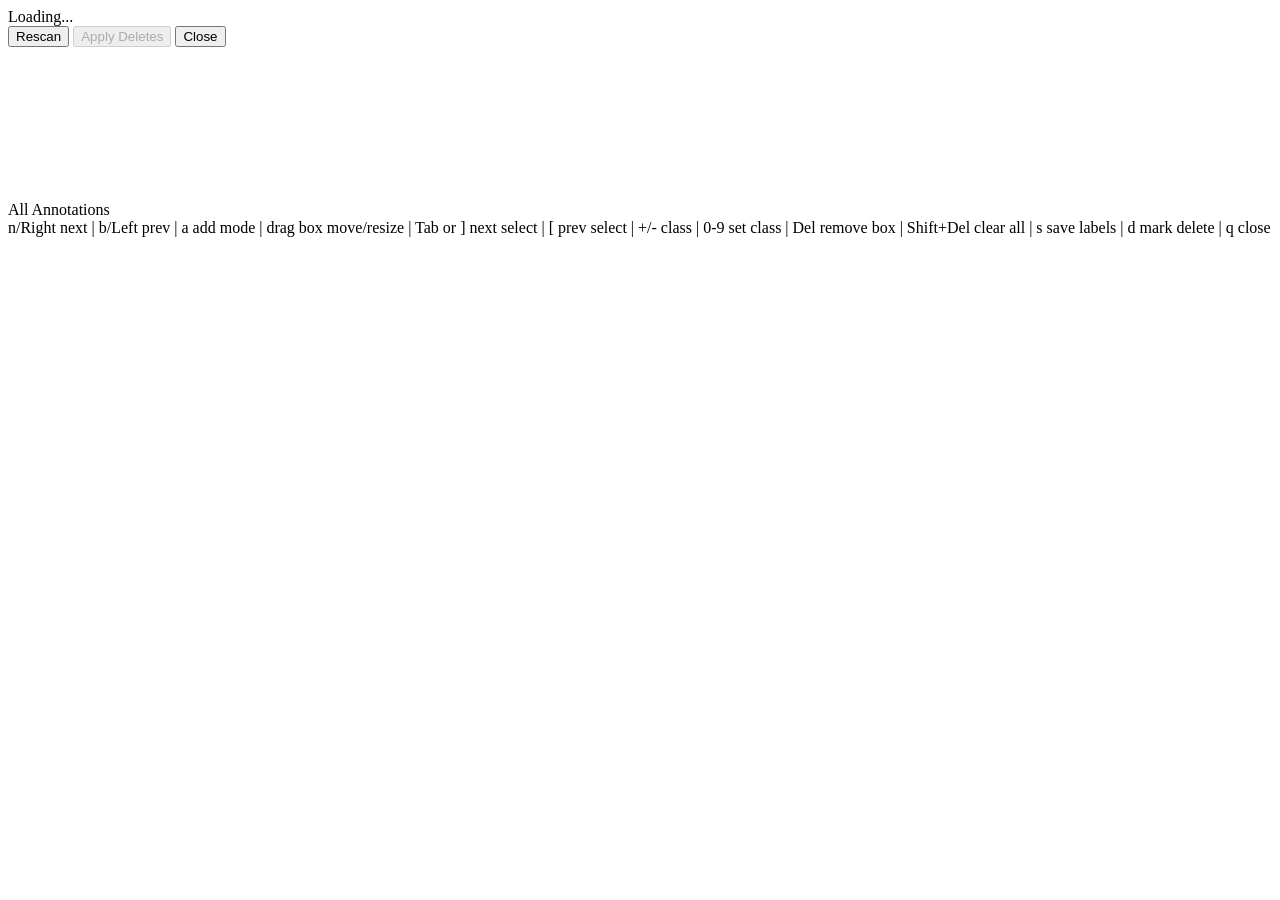
==== annoviz/web/index.html @ 16f55e4d "Add subject panel for annotations and improve layout in image labeling tool, added annotation cycle " ====
<!doctype html>
<html lang="en">
<head>
  <meta charset="utf-8">
  <meta name="viewport" content="width=device-width, initial-scale=1">
  <title>Anno Viz</title>
  <link rel="stylesheet" href="/styles.css">
</head>
<body>
  <header>
    <div id="status">Loading...</div>
    <button id="rescanBtn" type="button">Rescan</button>
    <button id="applyDeletesBtn" type="button" disabled>Apply Deletes</button>
    <button id="closeBtn" type="button">Close</button>
  </header>
  <main id="stage">
    <section id="imagePane">
      <canvas id="imageCanvas"></canvas>
    </section>
    <aside id="subjectPanel" aria-label="Annotations">
      <div class="subjectListCard">
        <div class="panelLabel">All Annotations</div>
        <div id="subjectList" role="listbox" aria-label="Annotations"></div>
      </div>
    </aside>
  </main>
  <footer>
    <div id="help">n/Right next | b/Left prev | a add mode | drag box move/resize | Tab or ] next select | [ prev select | +/- class | 0-9 set class | Del remove box | Shift+Del clear all | s save labels | d mark delete | q close</div>
    <canvas id="timelineCanvas"></canvas>
  </footer>
  <div id="closePrompt" class="modalOverlay" hidden>
    <section class="modalDialog" role="dialog" aria-modal="true" aria-labelledby="closePromptTitle">
      <h2 id="closePromptTitle">Pending deletes</h2>
      <p id="closePromptText"></p>
      <div class="modalActions">
        <button id="closeApplyBtn" type="button">Apply & Close</button>
        <button id="closeDiscardBtn" type="button">Close Without Deleting</button>
      </div>
    </section>
  </div>
  <script src="/config.js"></script>
  <script src="/app.js"></script>
</body>
</html>
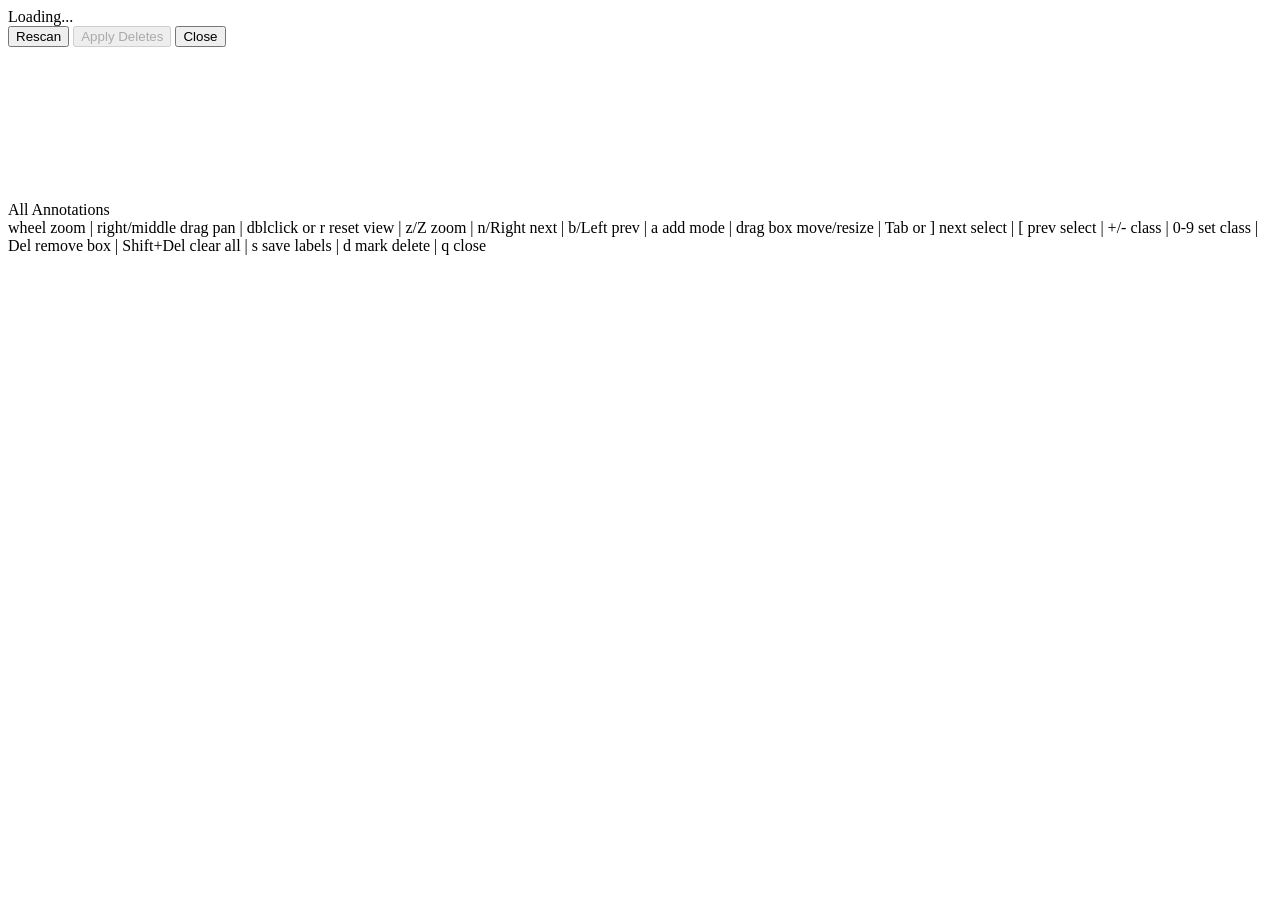
==== commit 308c266c: "Enhance workspace functionality by saving last viewed image index; update README and version to 0.1." ====
--- a/annoviz/web/index.html
+++ b/annoviz/web/index.html
@@ -25,7 +25,7 @@
     </aside>
   </main>
   <footer>
-    <div id="help">n/Right next | b/Left prev | a add mode | drag box move/resize | Tab or ] next select | [ prev select | +/- class | 0-9 set class | Del remove box | Shift+Del clear all | s save labels | d mark delete | q close</div>
+    <div id="help">wheel zoom | right/middle drag pan | dblclick or r reset view | z/Z zoom | n/Right next | b/Left prev | a add mode | drag box move/resize | Tab or ] next select | [ prev select | +/- class | 0-9 set class | Del remove box | Shift+Del clear all | s save labels | d mark delete | q close</div>
     <canvas id="timelineCanvas"></canvas>
   </footer>
   <div id="closePrompt" class="modalOverlay" hidden>
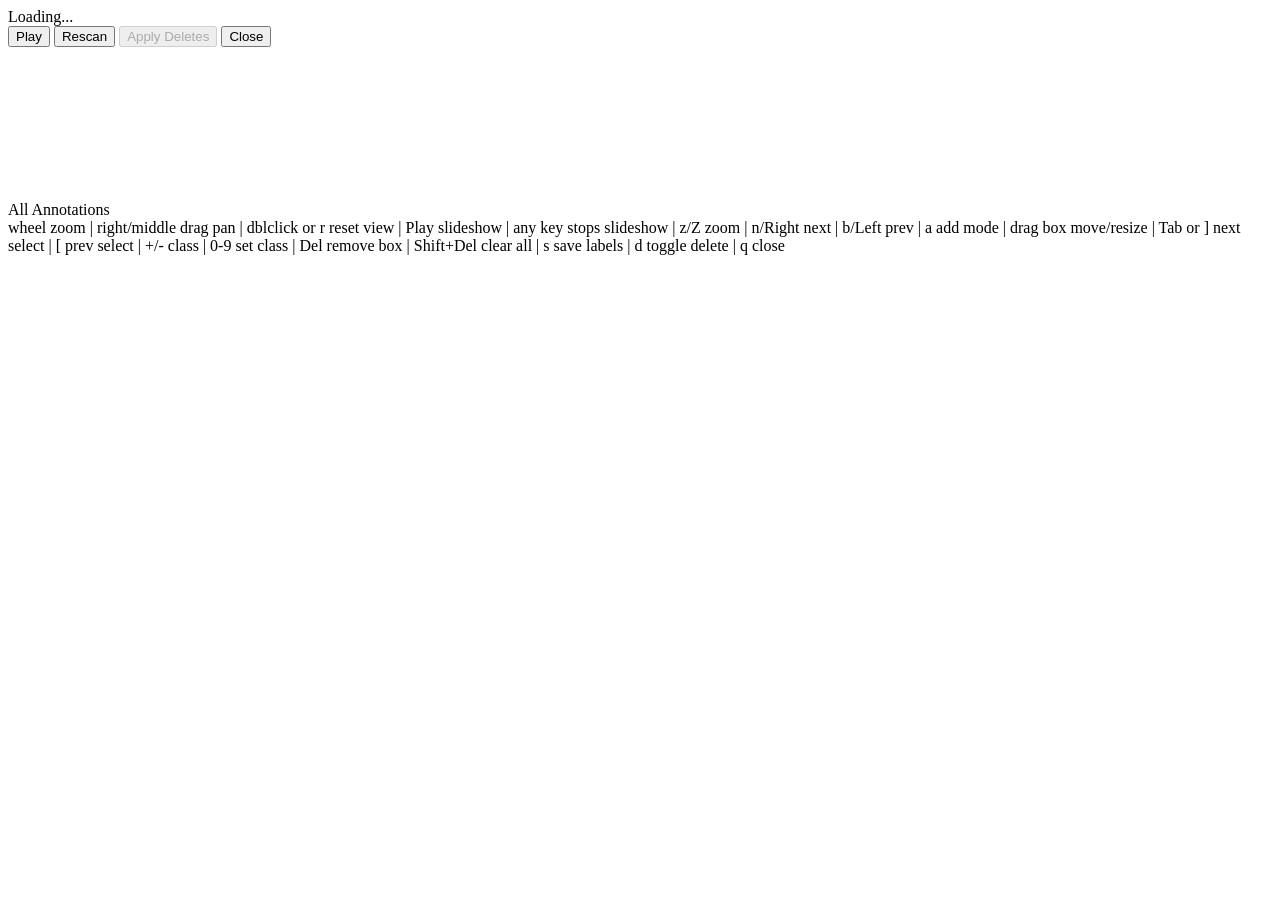
==== commit 4481e604: "Add slideshow functionality with adjustable delay; update README and tests" ====
--- a/annoviz/web/index.html
+++ b/annoviz/web/index.html
@@ -9,6 +9,7 @@
 <body>
   <header>
     <div id="status">Loading...</div>
+    <button id="playBtn" type="button">Play</button>
     <button id="rescanBtn" type="button">Rescan</button>
     <button id="applyDeletesBtn" type="button" disabled>Apply Deletes</button>
     <button id="closeBtn" type="button">Close</button>
@@ -25,7 +26,7 @@
     </aside>
   </main>
   <footer>
-    <div id="help">wheel zoom | right/middle drag pan | dblclick or r reset view | z/Z zoom | n/Right next | b/Left prev | a add mode | drag box move/resize | Tab or ] next select | [ prev select | +/- class | 0-9 set class | Del remove box | Shift+Del clear all | s save labels | d mark delete | q close</div>
+    <div id="help">wheel zoom | right/middle drag pan | dblclick or r reset view | Play slideshow | any key stops slideshow | z/Z zoom | n/Right next | b/Left prev | a add mode | drag box move/resize | Tab or ] next select | [ prev select | +/- class | 0-9 set class | Del remove box | Shift+Del clear all | s save labels | d toggle delete | q close</div>
     <canvas id="timelineCanvas"></canvas>
   </footer>
   <div id="closePrompt" class="modalOverlay" hidden>
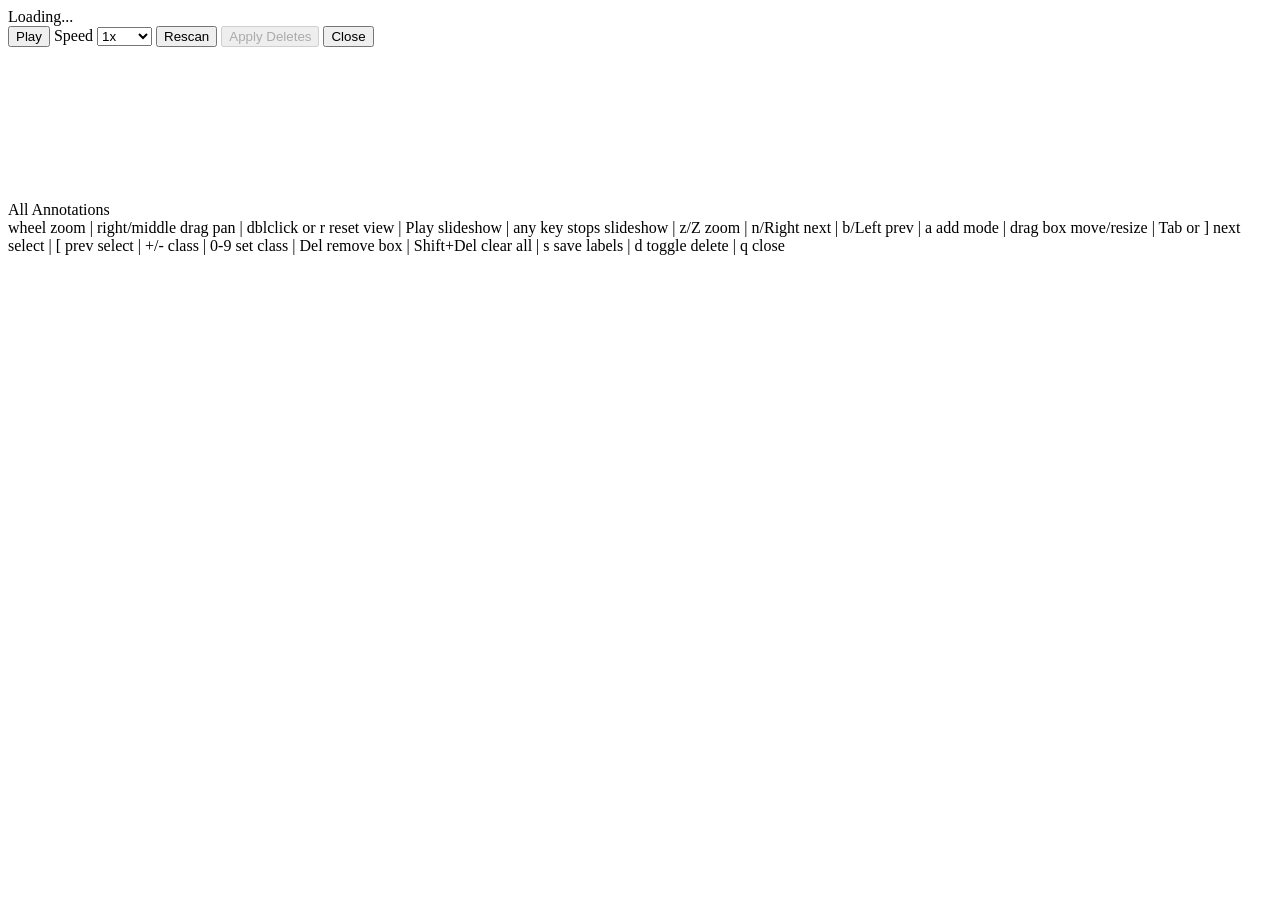
==== commit 3a9d869c: "Add slideshow speed multiplier control and update delay logic" ====
--- a/annoviz/web/index.html
+++ b/annoviz/web/index.html
@@ -10,6 +10,19 @@
   <header>
     <div id="status">Loading...</div>
     <button id="playBtn" type="button">Play</button>
+    <label for="slideshowMultiplier" class="sr-only">Speed</label>
+    <select id="slideshowMultiplier" aria-label="Slideshow speed multiplier">
+      <option value="0.25">0.25x</option>
+      <option value="0.5">0.5x</option>
+      <option value="0.75">0.75x</option>
+      <option value="1" selected>1x</option>
+      <option value="1.25">1.25x</option>
+      <option value="1.5">1.5x</option>
+      <option value="1.75">1.75x</option>
+      <option value="2">2x</option>
+      <option value="3">3x</option>
+      <option value="4">4x</option>
+    </select>
     <button id="rescanBtn" type="button">Rescan</button>
     <button id="applyDeletesBtn" type="button" disabled>Apply Deletes</button>
     <button id="closeBtn" type="button">Close</button>
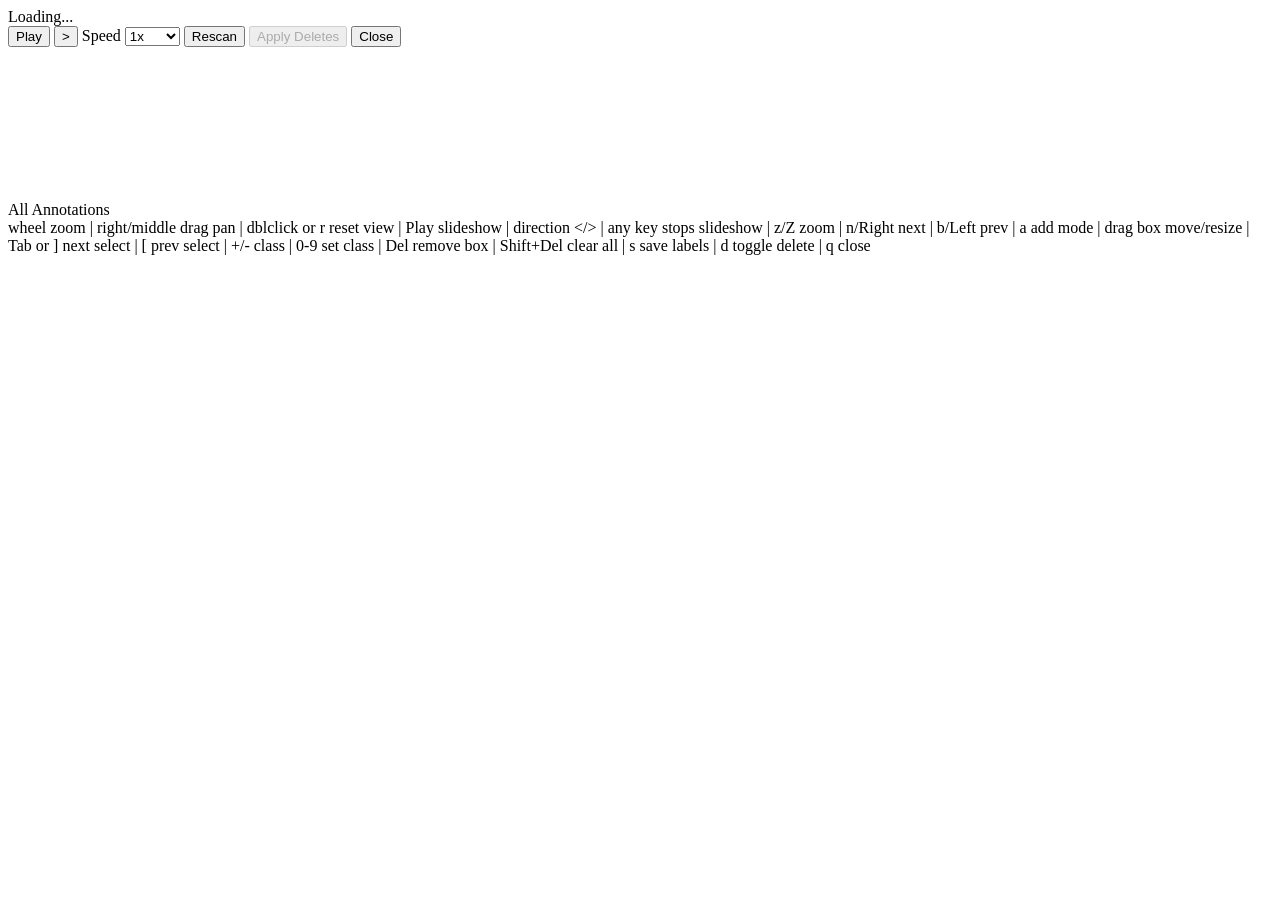
==== commit 1d90f53c: "Add slideshow direction toggle and update README; bump version to 0.2.2" ====
--- a/annoviz/web/index.html
+++ b/annoviz/web/index.html
@@ -10,6 +10,7 @@
   <header>
     <div id="status">Loading...</div>
     <button id="playBtn" type="button">Play</button>
+    <button id="slideshowDirectionBtn" type="button" title="Slideshow direction: right" aria-label="Slideshow direction: right">&gt;</button>
     <label for="slideshowMultiplier" class="sr-only">Speed</label>
     <select id="slideshowMultiplier" aria-label="Slideshow speed multiplier">
       <option value="0.25">0.25x</option>
@@ -39,7 +40,7 @@
     </aside>
   </main>
   <footer>
-    <div id="help">wheel zoom | right/middle drag pan | dblclick or r reset view | Play slideshow | any key stops slideshow | z/Z zoom | n/Right next | b/Left prev | a add mode | drag box move/resize | Tab or ] next select | [ prev select | +/- class | 0-9 set class | Del remove box | Shift+Del clear all | s save labels | d toggle delete | q close</div>
+    <div id="help">wheel zoom | right/middle drag pan | dblclick or r reset view | Play slideshow | direction &lt;/&gt; | any key stops slideshow | z/Z zoom | n/Right next | b/Left prev | a add mode | drag box move/resize | Tab or ] next select | [ prev select | +/- class | 0-9 set class | Del remove box | Shift+Del clear all | s save labels | d toggle delete | q close</div>
     <canvas id="timelineCanvas"></canvas>
   </footer>
   <div id="closePrompt" class="modalOverlay" hidden>
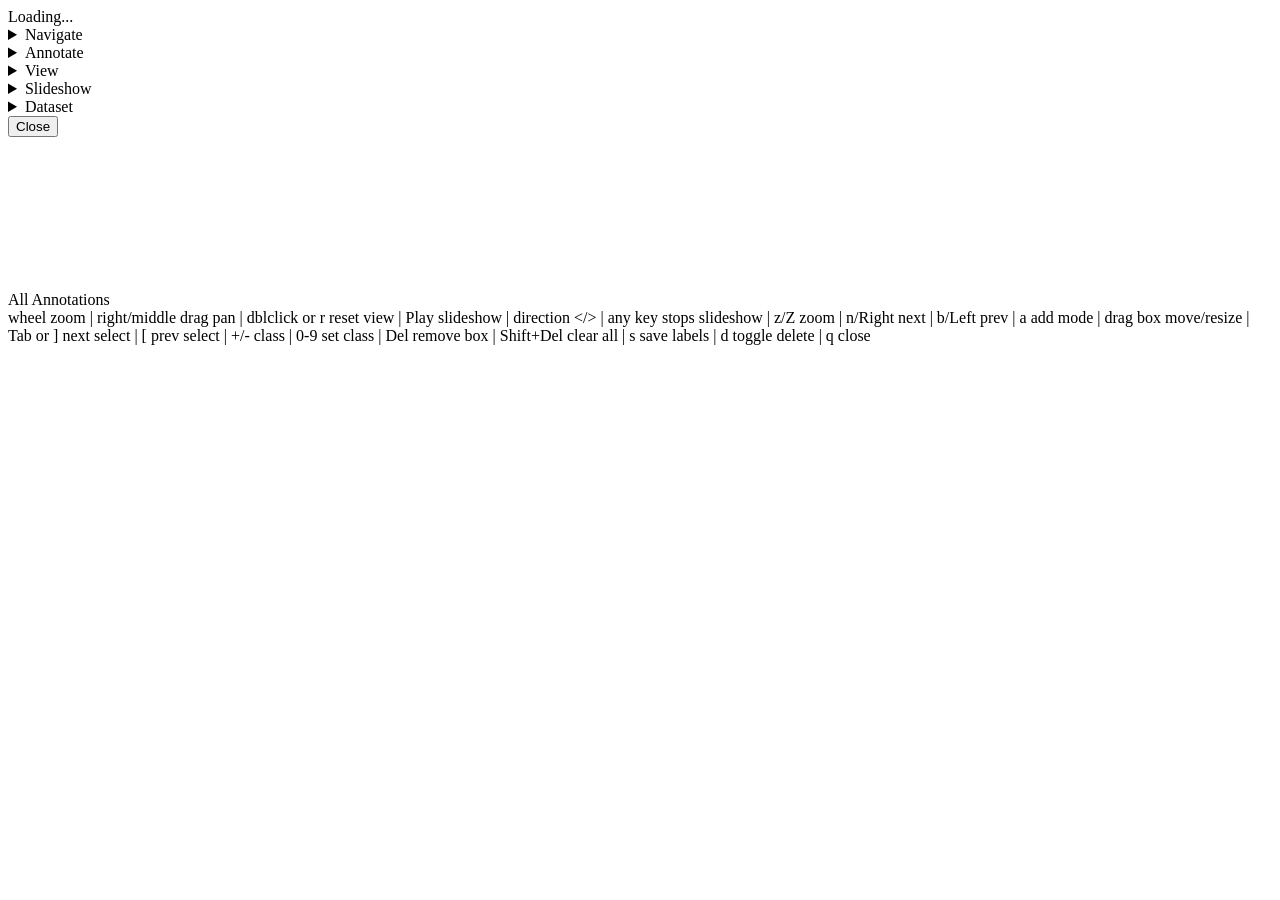
==== commit 84a6d5f9: "Organized editor menu, added annotation view/hide toggle, added resolutions resizing." ====
--- a/annoviz/web/index.html
+++ b/annoviz/web/index.html
@@ -9,24 +9,71 @@
 <body>
   <header>
     <div id="status">Loading...</div>
-    <button id="playBtn" type="button">Play</button>
-    <button id="slideshowDirectionBtn" type="button" title="Slideshow direction: right" aria-label="Slideshow direction: right">&gt;</button>
-    <label for="slideshowMultiplier" class="sr-only">Speed</label>
-    <select id="slideshowMultiplier" aria-label="Slideshow speed multiplier">
-      <option value="0.25">0.25x</option>
-      <option value="0.5">0.5x</option>
-      <option value="0.75">0.75x</option>
-      <option value="1" selected>1x</option>
-      <option value="1.25">1.25x</option>
-      <option value="1.5">1.5x</option>
-      <option value="1.75">1.75x</option>
-      <option value="2">2x</option>
-      <option value="3">3x</option>
-      <option value="4">4x</option>
-    </select>
-    <button id="rescanBtn" type="button">Rescan</button>
-    <button id="applyDeletesBtn" type="button" disabled>Apply Deletes</button>
-    <button id="closeBtn" type="button">Close</button>
+    <nav class="menuBar" aria-label="Editor controls">
+      <details class="menuGroup">
+        <summary>Navigate</summary>
+        <div class="menuPanel">
+          <button id="prevBtn" type="button">Previous</button>
+          <button id="nextBtn" type="button">Next</button>
+        </div>
+      </details>
+      <details class="menuGroup">
+        <summary>Annotate</summary>
+        <div class="menuPanel">
+          <button id="addModeBtn" type="button">Add Mode</button>
+          <button id="saveBtn" type="button">Save Labels</button>
+          <button id="removeBoxBtn" type="button">Remove Box</button>
+          <button id="clearBoxesBtn" type="button">Clear Boxes</button>
+        </div>
+      </details>
+      <details class="menuGroup">
+        <summary>View</summary>
+        <div class="menuPanel">
+          <button id="resetZoomBtn" type="button">Reset View</button>
+          <button id="zoomInBtn" type="button">Zoom In</button>
+          <button id="zoomOutBtn" type="button">Zoom Out</button>
+          <button id="annotationVisibilityBtn" type="button">Hide Annotations</button>
+          <button id="trainingSizeBtn" type="button">Training Size</button>
+          <div class="menuFieldGrid" aria-label="Training preview size">
+            <label for="trainingWidthInput">Width</label>
+            <label for="trainingHeightInput">Height</label>
+            <input id="trainingWidthInput" type="number" min="1" step="1" value="320" inputmode="numeric">
+            <input id="trainingHeightInput" type="number" min="1" step="1" value="320" inputmode="numeric">
+          </div>
+        </div>
+      </details>
+      <details class="menuGroup menuAlignRight">
+        <summary>Slideshow</summary>
+        <div class="menuPanel">
+          <button id="playBtn" type="button">Play</button>
+          <div class="menuRow">
+            <button id="slideshowDirectionBtn" type="button" title="Slideshow direction: right" aria-label="Slideshow direction: right">&gt;</button>
+            <label for="slideshowMultiplier" class="sr-only">Speed</label>
+            <select id="slideshowMultiplier" aria-label="Slideshow speed multiplier">
+              <option value="0.25">0.25x</option>
+              <option value="0.5">0.5x</option>
+              <option value="0.75">0.75x</option>
+              <option value="1" selected>1x</option>
+              <option value="1.25">1.25x</option>
+              <option value="1.5">1.5x</option>
+              <option value="1.75">1.75x</option>
+              <option value="2">2x</option>
+              <option value="3">3x</option>
+              <option value="4">4x</option>
+            </select>
+          </div>
+        </div>
+      </details>
+      <details class="menuGroup menuAlignRight">
+        <summary>Dataset</summary>
+        <div class="menuPanel">
+          <button id="markDeleteBtn" type="button">Mark Delete</button>
+          <button id="applyDeletesBtn" type="button" disabled>Apply Deletes</button>
+          <button id="rescanBtn" type="button">Rescan</button>
+        </div>
+      </details>
+      <button id="closeBtn" class="menuClose" type="button">Close</button>
+    </nav>
   </header>
   <main id="stage">
     <section id="imagePane">
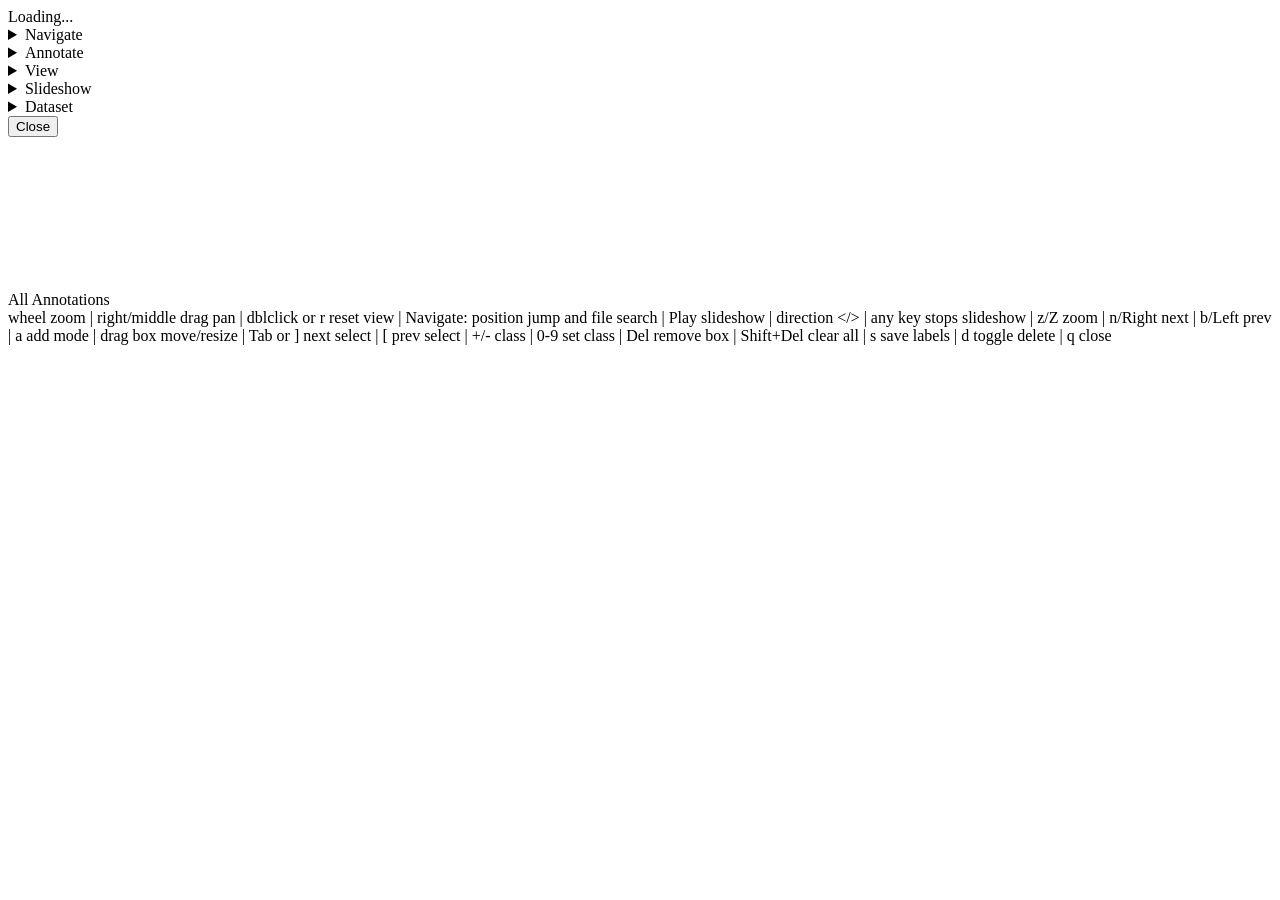
==== commit 0d82b4cd: "added file search and go to index" ====
--- a/annoviz/web/index.html
+++ b/annoviz/web/index.html
@@ -15,6 +15,20 @@
         <div class="menuPanel">
           <button id="prevBtn" type="button">Previous</button>
           <button id="nextBtn" type="button">Next</button>
+          <label for="positionInput" class="sr-only">Go to position</label>
+          <div class="menuRow menuRowSplit">
+            <input id="positionInput" type="number" min="1" step="1" inputmode="numeric" placeholder="Position">
+            <button id="positionGoBtn" type="button">Go</button>
+          </div>
+          <div id="positionStatus" class="menuHint" role="status"></div>
+          <label for="filenameSearchInput" class="sr-only">Search file name</label>
+          <input id="filenameSearchInput" type="search" autocomplete="off" placeholder="Search file name">
+          <div class="menuRow menuRowSplit">
+            <button id="filenameSearchBtn" type="button">Search</button>
+            <button id="filenameSearchGoBtn" type="button" disabled>Go</button>
+          </div>
+          <select id="filenameSearchResults" aria-label="File search results" hidden></select>
+          <div id="filenameSearchStatus" class="menuHint" role="status"></div>
         </div>
       </details>
       <details class="menuGroup">
@@ -87,7 +101,7 @@
     </aside>
   </main>
   <footer>
-    <div id="help">wheel zoom | right/middle drag pan | dblclick or r reset view | Play slideshow | direction &lt;/&gt; | any key stops slideshow | z/Z zoom | n/Right next | b/Left prev | a add mode | drag box move/resize | Tab or ] next select | [ prev select | +/- class | 0-9 set class | Del remove box | Shift+Del clear all | s save labels | d toggle delete | q close</div>
+    <div id="help">wheel zoom | right/middle drag pan | dblclick or r reset view | Navigate: position jump and file search | Play slideshow | direction &lt;/&gt; | any key stops slideshow | z/Z zoom | n/Right next | b/Left prev | a add mode | drag box move/resize | Tab or ] next select | [ prev select | +/- class | 0-9 set class | Del remove box | Shift+Del clear all | s save labels | d toggle delete | q close</div>
     <canvas id="timelineCanvas"></canvas>
   </footer>
   <div id="closePrompt" class="modalOverlay" hidden>
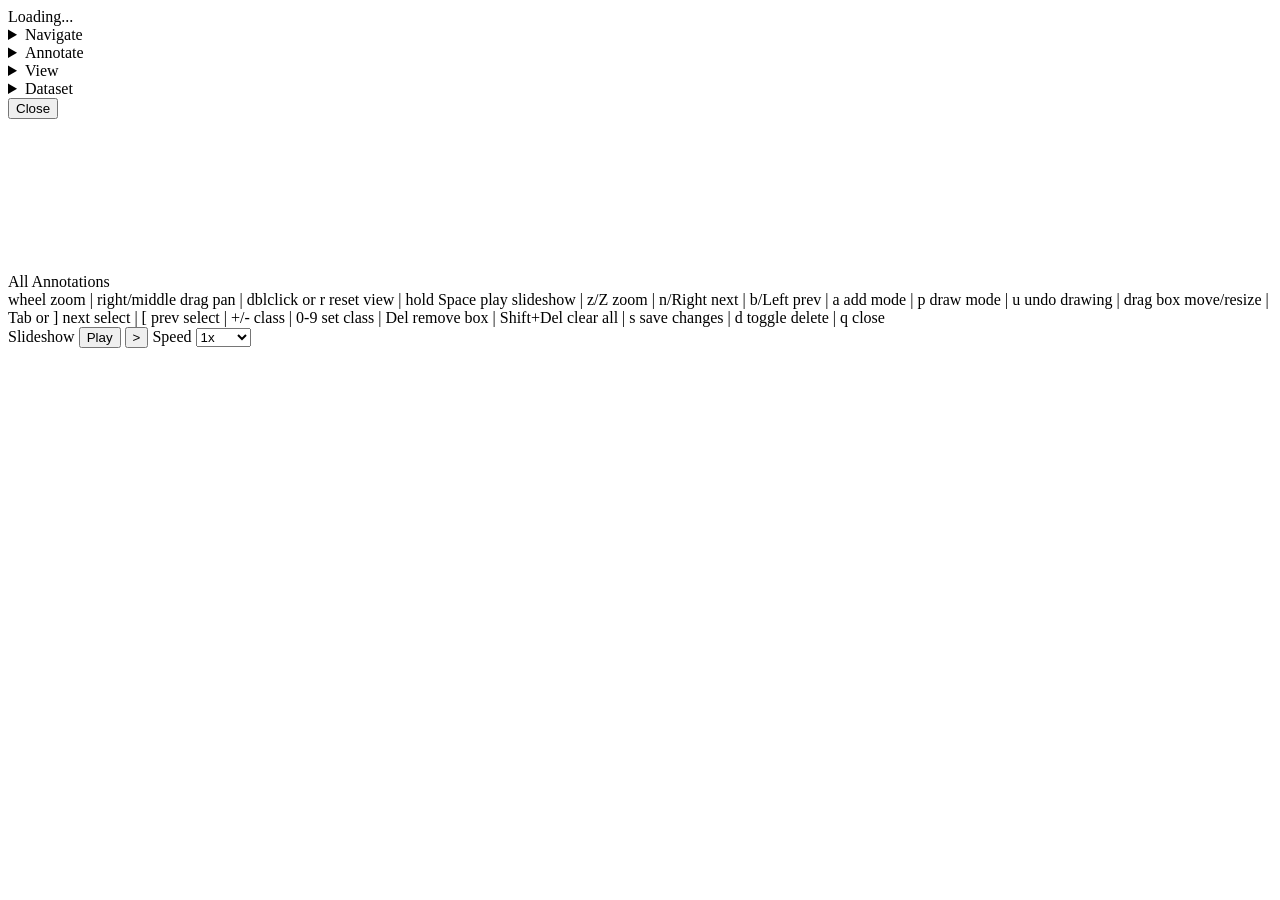
==== commit ae9481ad: "added drawing option, and made slideshow easier" ====
--- a/annoviz/web/index.html
+++ b/annoviz/web/index.html
@@ -35,7 +35,16 @@
         <summary>Annotate</summary>
         <div class="menuPanel">
           <button id="addModeBtn" type="button">Add Mode</button>
-          <button id="saveBtn" type="button">Save Labels</button>
+          <button id="penModeBtn" type="button">Draw Mode</button>
+          <div class="menuFieldGrid" aria-label="Pen settings">
+            <label for="penColorInput">Color</label>
+            <label for="penSizeInput">Size</label>
+            <input id="penColorInput" type="color" value="#000000">
+            <input id="penSizeInput" type="number" min="1" max="512" step="1" value="16" inputmode="numeric">
+          </div>
+          <button id="undoStrokeBtn" type="button">Undo Drawing</button>
+          <button id="clearStrokesBtn" type="button">Clear Drawings</button>
+          <button id="saveBtn" type="button">Save Changes</button>
           <button id="removeBoxBtn" type="button">Remove Box</button>
           <button id="clearBoxesBtn" type="button">Clear Boxes</button>
         </div>
@@ -53,28 +62,6 @@
             <label for="trainingHeightInput">Height</label>
             <input id="trainingWidthInput" type="number" min="1" step="1" value="320" inputmode="numeric">
             <input id="trainingHeightInput" type="number" min="1" step="1" value="320" inputmode="numeric">
-          </div>
-        </div>
-      </details>
-      <details class="menuGroup menuAlignRight">
-        <summary>Slideshow</summary>
-        <div class="menuPanel">
-          <button id="playBtn" type="button">Play</button>
-          <div class="menuRow">
-            <button id="slideshowDirectionBtn" type="button" title="Slideshow direction: right" aria-label="Slideshow direction: right">&gt;</button>
-            <label for="slideshowMultiplier" class="sr-only">Speed</label>
-            <select id="slideshowMultiplier" aria-label="Slideshow speed multiplier">
-              <option value="0.25">0.25x</option>
-              <option value="0.5">0.5x</option>
-              <option value="0.75">0.75x</option>
-              <option value="1" selected>1x</option>
-              <option value="1.25">1.25x</option>
-              <option value="1.5">1.5x</option>
-              <option value="1.75">1.75x</option>
-              <option value="2">2x</option>
-              <option value="3">3x</option>
-              <option value="4">4x</option>
-            </select>
           </div>
         </div>
       </details>
@@ -101,7 +88,27 @@
     </aside>
   </main>
   <footer>
-    <div id="help">wheel zoom | right/middle drag pan | dblclick or r reset view | Navigate: position jump and file search | Play slideshow | direction &lt;/&gt; | any key stops slideshow | z/Z zoom | n/Right next | b/Left prev | a add mode | drag box move/resize | Tab or ] next select | [ prev select | +/- class | 0-9 set class | Del remove box | Shift+Del clear all | s save labels | d toggle delete | q close</div>
+    <div id="help">wheel zoom | right/middle drag pan | dblclick or r reset view | hold Space play slideshow | z/Z zoom | n/Right next | b/Left prev | a add mode | p draw mode | u undo drawing | drag box move/resize | Tab or ] next select | [ prev select | +/- class | 0-9 set class | Del remove box | Shift+Del clear all | s save changes | d toggle delete | q close</div>
+    <div id="slideshowControls" aria-label="Slideshow controls">
+      <span class="panelLabel">Slideshow</span>
+      <button id="playBtn" type="button">Play</button>
+      <button id="slideshowDirectionBtn" type="button" title="Slideshow direction: right" aria-label="Slideshow direction: right">&gt;</button>
+      <label for="slideshowMultiplier" class="sr-only">Speed</label>
+      <select id="slideshowMultiplier" aria-label="Slideshow speed multiplier">
+        <option value="0.15">0.15x</option>
+        <option value="0.25">0.25x</option>
+        <option value="0.5">0.5x</option>
+        <option value="0.75">0.75x</option>
+        <option value="1" selected>1x</option>
+        <option value="1.25">1.25x</option>
+        <option value="1.5">1.5x</option>
+        <option value="1.75">1.75x</option>
+        <option value="2">2x</option>
+        <option value="3">3x</option>
+        <option value="4">4x</option>
+        <option value="8">8x</option>
+      </select>
+    </div>
     <canvas id="timelineCanvas"></canvas>
   </footer>
   <div id="closePrompt" class="modalOverlay" hidden>
